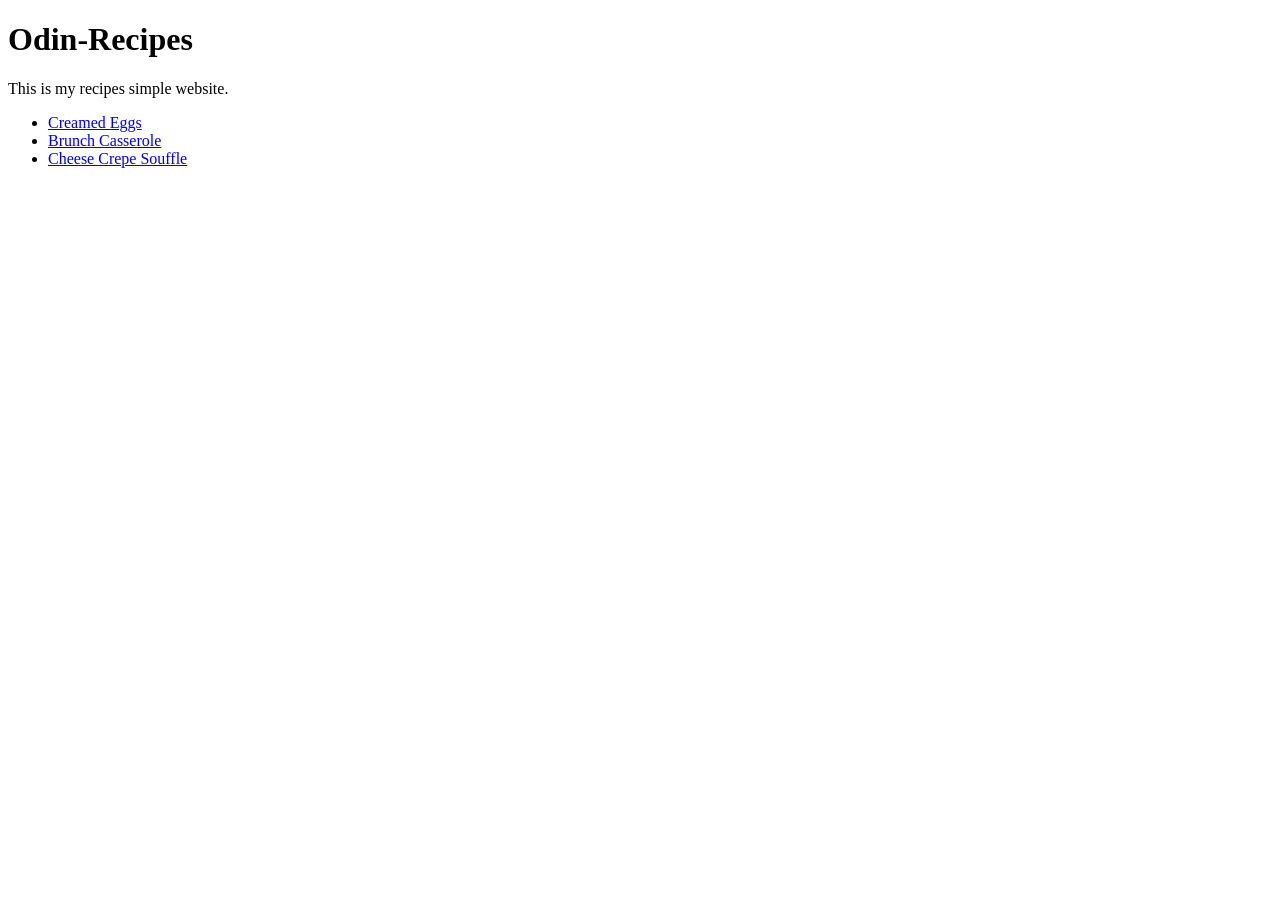
==== index.html @ 317919e0 "make the whole assignment quickly , so forget to commit all steps" ====
<!DOCTYPE html>
<html lang="en">
<head>
    <meta charset="UTF-8">
    <meta name="viewport" content="width=device-width, initial-scale=1.0">
    <title>Odin-Recipes</title>
</head>
<body>
    <h1>Odin-Recipes</h1>
    <p>This is my recipes simple website.</p>
    <ul>
        <li><a href="recipes/creamed_eggs.html">Creamed Eggs</a></li>
        <li><a href="recipes/brunch_casserole.html">Brunch Casserole</a></li>
        <li><a href="recipes/cheese_crepe.html">Cheese Crepe Souffle</a></li>
    </ul>
</body>
</html>
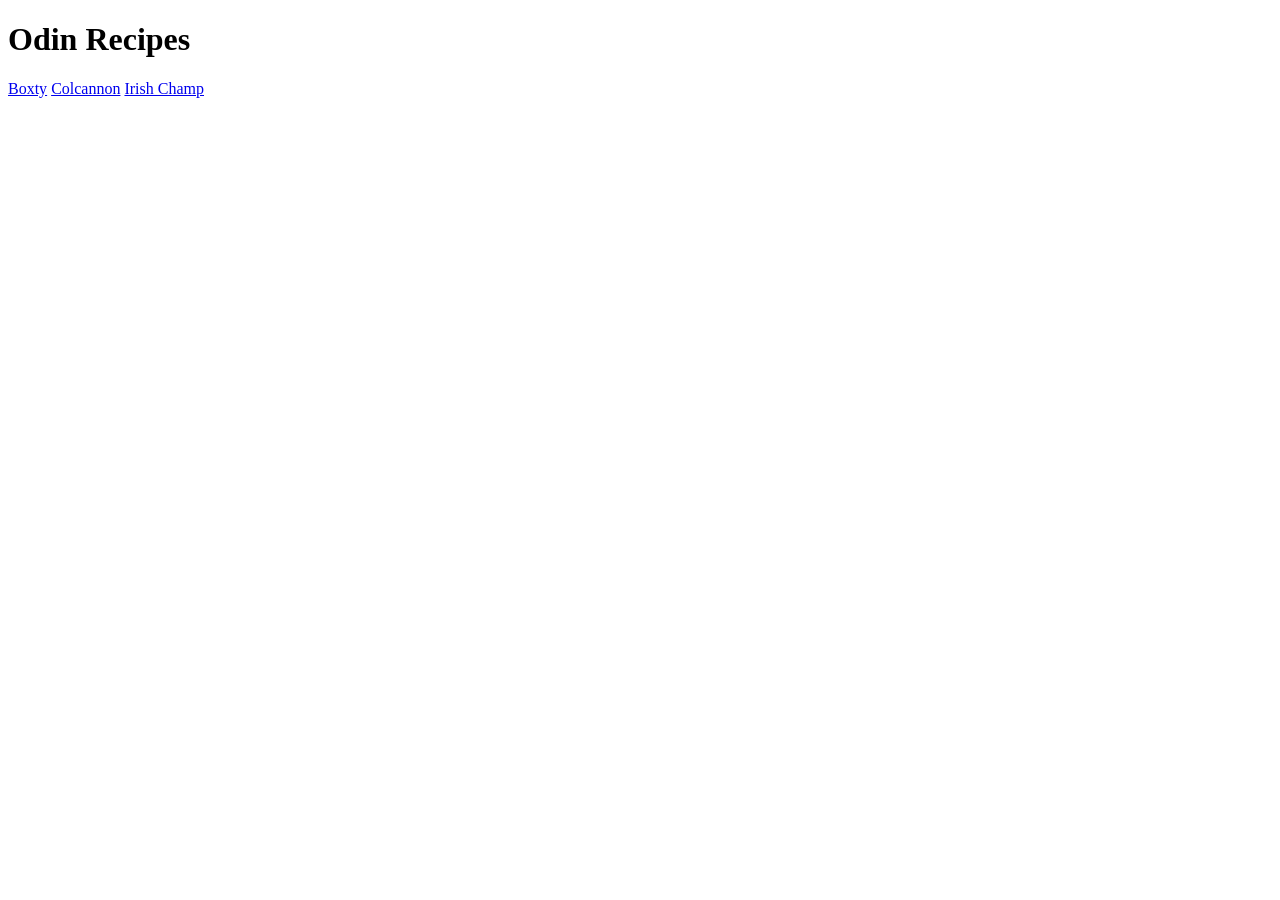
==== commit f1d52bda: "Created the main project stracture and linked the prepared recipes pages." ====
--- a/index.html
+++ b/index.html
@@ -3,15 +3,12 @@
 <head>
     <meta charset="UTF-8">
     <meta name="viewport" content="width=device-width, initial-scale=1.0">
-    <title>Odin-Recipes</title>
+    <title>Document</title>
 </head>
 <body>
-    <h1>Odin-Recipes</h1>
-    <p>This is my recipes simple website.</p>
-    <ul>
-        <li><a href="recipes/creamed_eggs.html">Creamed Eggs</a></li>
-        <li><a href="recipes/brunch_casserole.html">Brunch Casserole</a></li>
-        <li><a href="recipes/cheese_crepe.html">Cheese Crepe Souffle</a></li>
-    </ul>
+    <h1>Odin Recipes</h1>
+    <a href="recipes/boxty.html">Boxty</a>
+    <a href="recipes/colcannon.html">Colcannon</a>
+    <a href="recipes/irish_champ.html">Irish Champ</a>
 </body>
 </html>
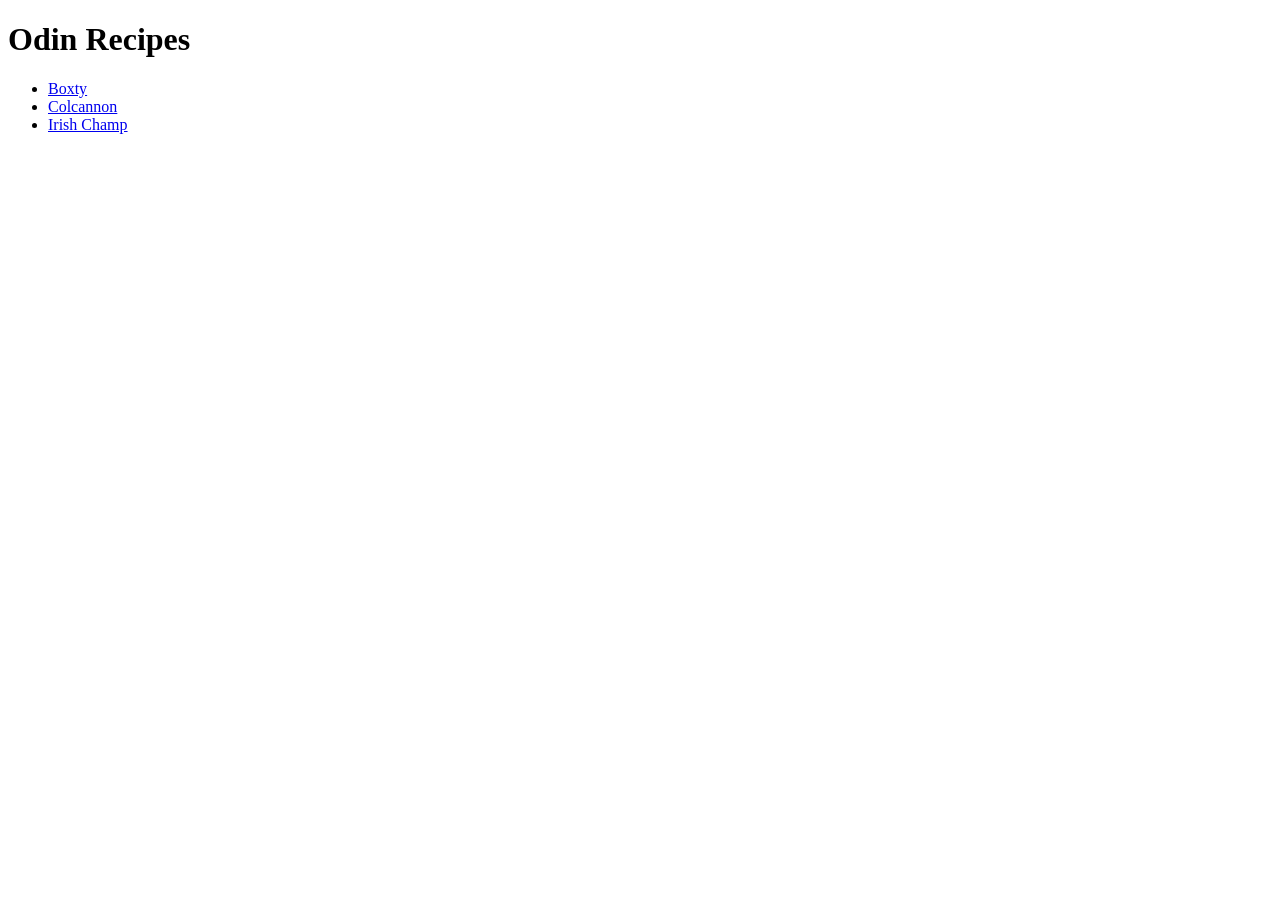
==== commit bb0e7662: "Find the images and added the rest of information about the recipes, the project is completed." ====
--- a/index.html
+++ b/index.html
@@ -7,8 +7,10 @@
 </head>
 <body>
     <h1>Odin Recipes</h1>
-    <a href="recipes/boxty.html">Boxty</a>
-    <a href="recipes/colcannon.html">Colcannon</a>
-    <a href="recipes/irish_champ.html">Irish Champ</a>
+    <ul>
+    <li><a href="recipes/boxty.html">Boxty</a></li>
+    <li><a href="recipes/colcannon.html">Colcannon</a></li>
+    <li><a href="recipes/irish_champ.html">Irish Champ</a></li>
+    </ul>
 </body>
 </html>
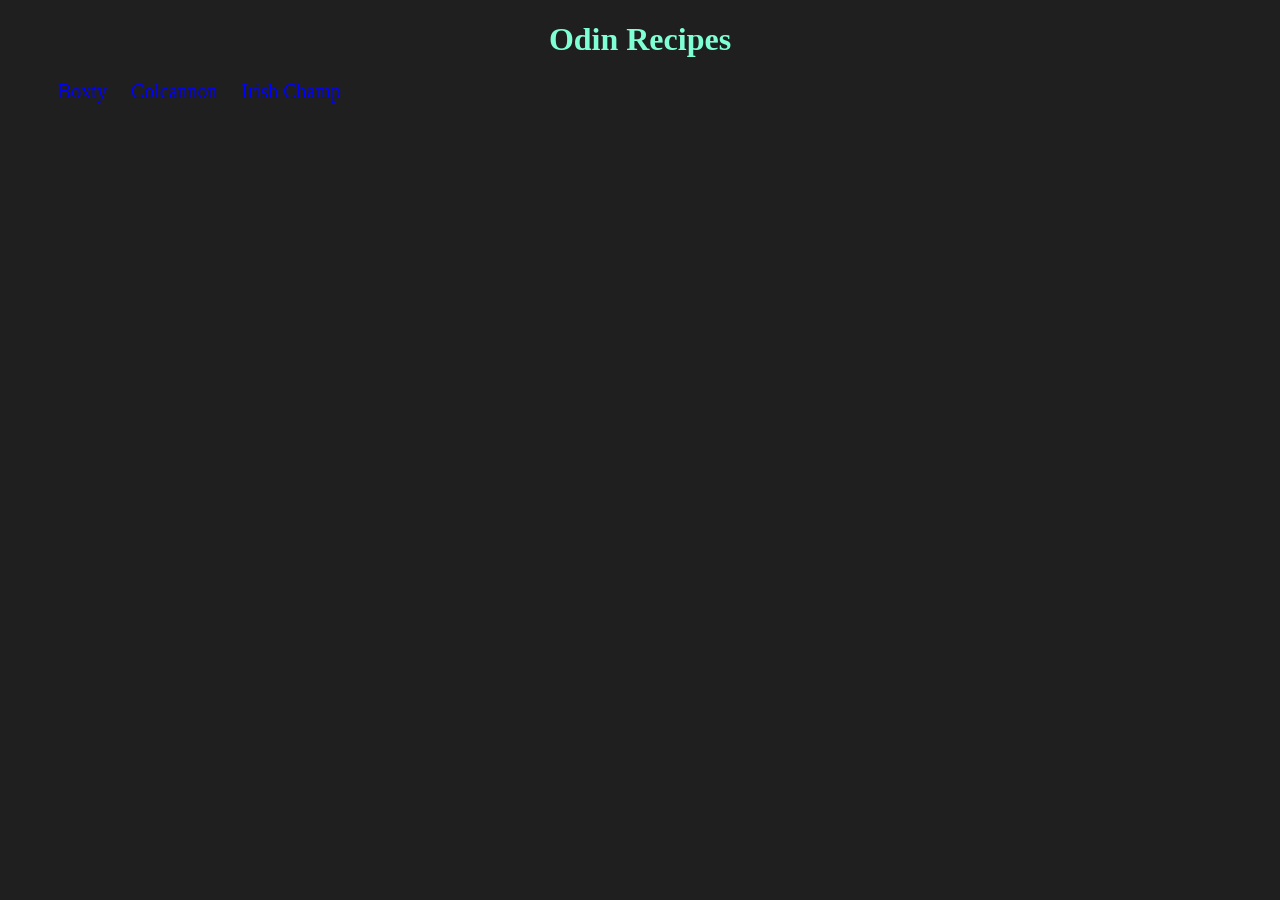
==== commit 53b8c94d: "added some styles to the home page." ====
--- a/index.html
+++ b/index.html
@@ -3,7 +3,8 @@
 <head>
     <meta charset="UTF-8">
     <meta name="viewport" content="width=device-width, initial-scale=1.0">
-    <title>Document</title>
+    <title>Odin Recipes</title>
+    <link rel="stylesheet" href="css/main.css">
 </head>
 <body>
     <h1>Odin Recipes</h1>
--- a/css/main.css
+++ b/css/main.css
@@ -0,0 +1,19 @@
+body {
+  background-color: #1f1f1f;
+}
+h1 {
+  text-align: center;
+  color: aquamarine;
+}
+ul {
+  list-style: none;
+}
+ul li {
+  display: inline;
+}
+ul a {
+  text-decoration: none;
+  font-size: 20px;
+  padding: 10px;
+  color: blue;
+}
